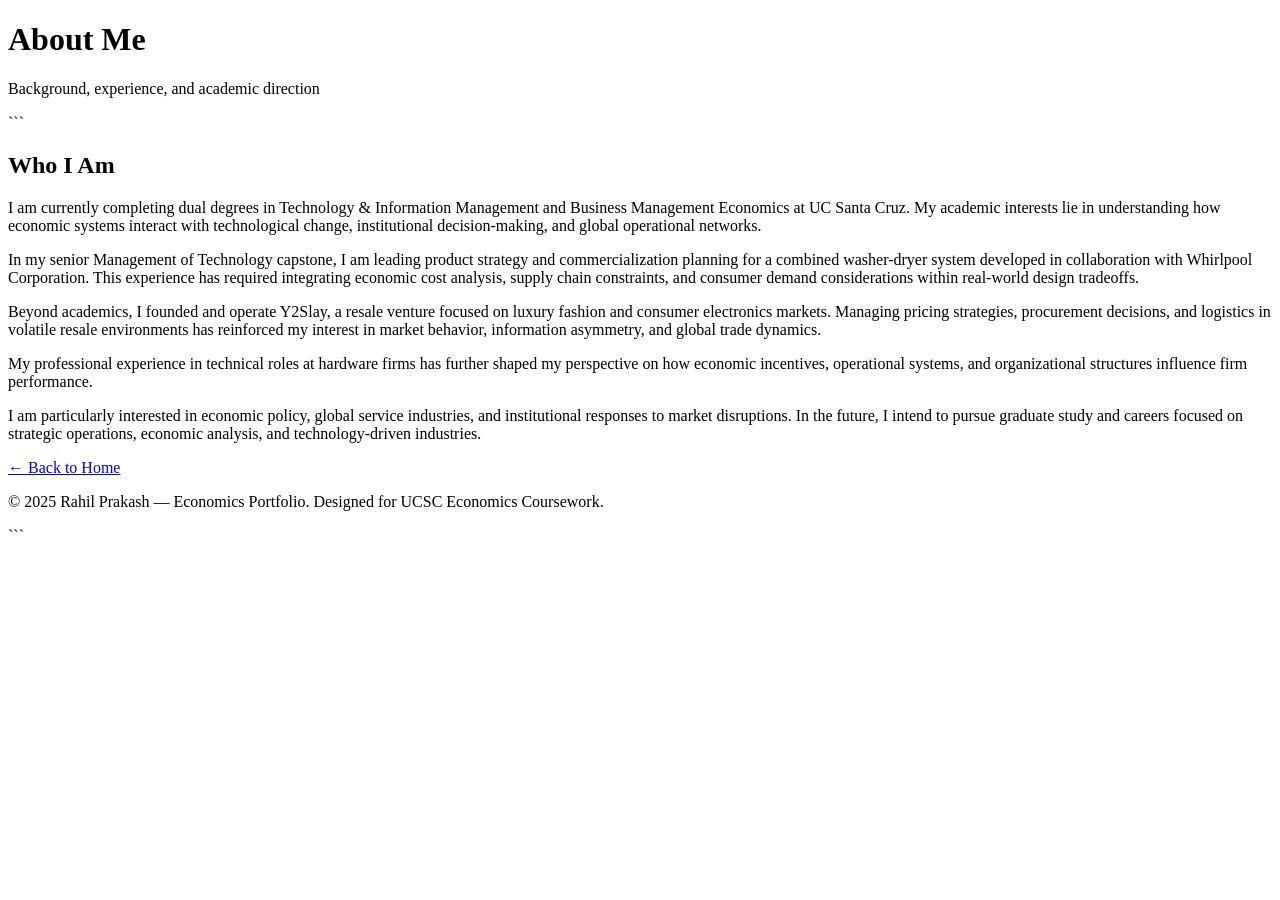
==== about.html @ 04230a89 "Add about.html with personal background information" ====
<!DOCTYPE html>

<html lang="en">

<head>
    <meta charset="UTF-8">
    <meta name="viewport" content="width=device-width, initial-scale=1.0">
    <title>About Me — Rahil Prakash</title>
    <link href="https://fonts.googleapis.com/css2?family=Roboto:wght@400;700&display=swap" rel="stylesheet">
    <link rel="stylesheet" href="styles.css">
</head>

<body>
    <header>
        <div class="container header-content">
            <div class="text-content">
                <h1>About Me</h1>
                <p>Background, experience, and academic direction</p>
            </div>
        </div>
    </header>

```
<main>
    <section id="about">
        <div class="container">
            <h2>Who I Am</h2>
            <div class="textbox">
                <p>
                    I am currently completing dual degrees in Technology &amp; Information Management and Business
                    Management Economics at UC Santa Cruz. My academic interests lie in understanding how economic
                    systems interact with technological change, institutional decision-making, and global operational
                    networks.
                </p>
                <p>
                    In my senior Management of Technology capstone, I am leading product strategy and
                    commercialization planning for a combined washer-dryer system developed in collaboration with
                    Whirlpool Corporation. This experience has required integrating economic cost analysis, supply
                    chain constraints, and consumer demand considerations within real-world design tradeoffs.
                </p>
                <p>
                    Beyond academics, I founded and operate Y2Slay, a resale venture focused on luxury fashion and
                    consumer electronics markets. Managing pricing strategies, procurement decisions, and logistics
                    in volatile resale environments has reinforced my interest in market behavior, information
                    asymmetry, and global trade dynamics.
                </p>
                <p>
                    My professional experience in technical roles at hardware firms has further shaped my perspective
                    on how economic incentives, operational systems, and organizational structures influence firm
                    performance.
                </p>
                <p>
                    I am particularly interested in economic policy, global service industries, and institutional
                    responses to market disruptions. In the future, I intend to pursue graduate study and careers
                    focused on strategic operations, economic analysis, and technology-driven industries.
                </p>
            </div>
            <a href="index.html" class="back-button">← Back to Home</a>
        </div>
    </section>
</main>

<footer>
    <div class="container">
        <p>&copy; 2025 Rahil Prakash — Economics Portfolio. Designed for UCSC Economics Coursework.</p>
    </div>
</footer>
```

</body>

</html>
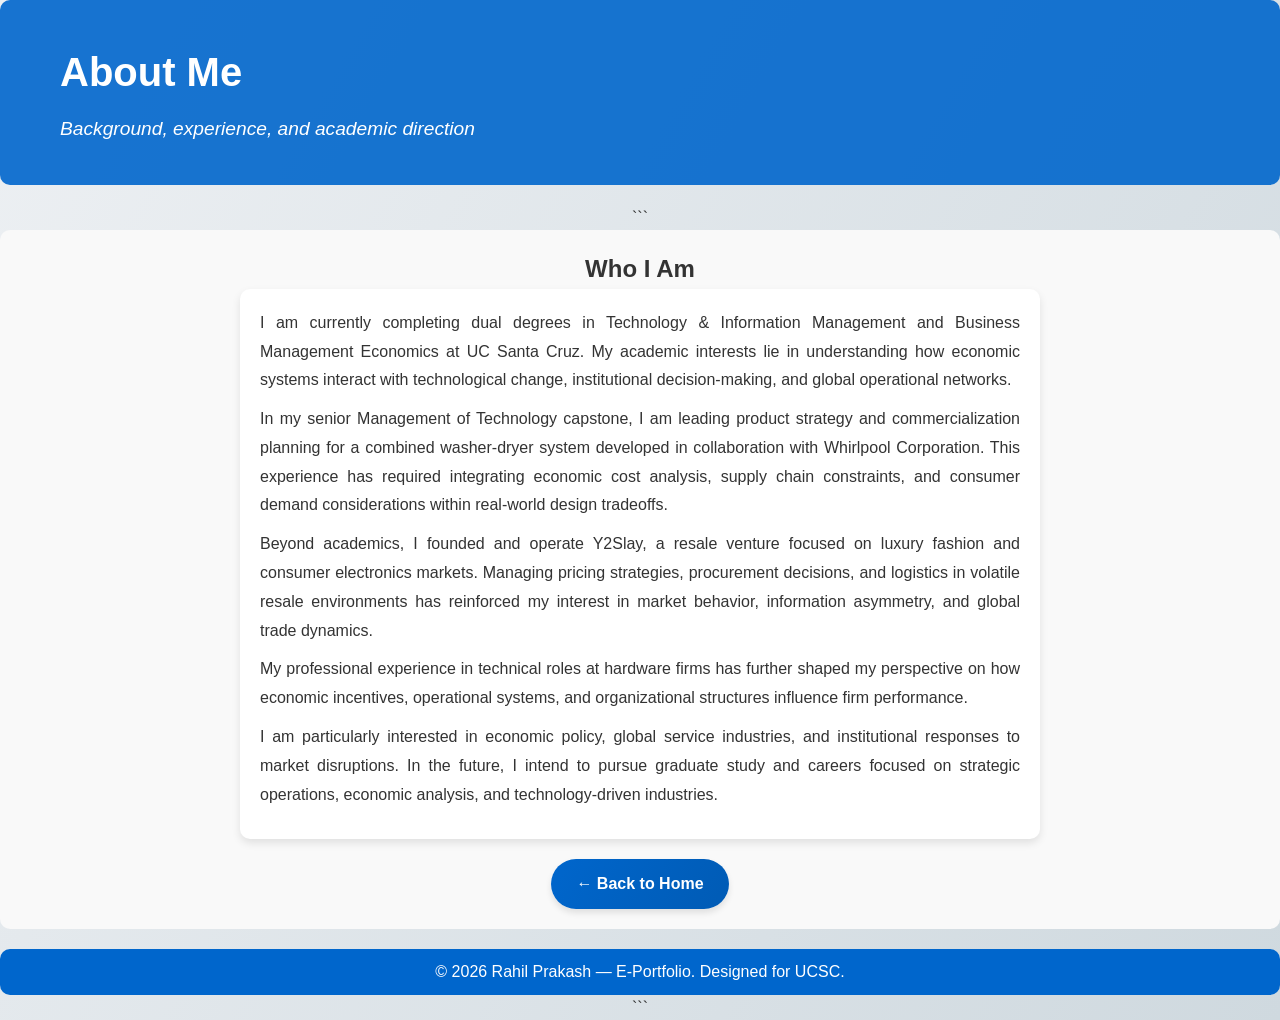
==== commit adf0a091: "Update about.html" ====
--- a/about.html
+++ b/about.html
@@ -62,7 +62,7 @@
 
 <footer>
     <div class="container">
-        <p>&copy; 2025 Rahil Prakash — Economics Portfolio. Designed for UCSC Economics Coursework.</p>
+        <p>&copy; 2026 Rahil Prakash — E-Portfolio. Designed for UCSC.</p>
     </div>
 </footer>
 ```
--- a/styles.css
+++ b/styles.css
@@ -0,0 +1,275 @@
+/* General Reset */
+* {
+    margin: 0;
+    padding: 0;
+    box-sizing: border-box;
+    font-family: 'Roboto', sans-serif;
+}
+
+body {
+    background: linear-gradient(120deg, #edf0f3, #cfd9df);
+    color: #333;
+    text-align: center;
+    overflow-x: hidden;
+    line-height: 1.6;
+}
+
+/* Header */
+header {
+    padding: 20px 0;
+    background-color: rgba(0, 102, 204, 0.9);
+    color: white;
+    border-radius: 10px;
+    margin-bottom: 20px;
+}
+
+.header-content {
+    display: flex;
+    justify-content: space-between;
+    align-items: center;
+    flex-wrap: wrap;
+    max-width: 1200px;
+    margin: 0 auto;
+    padding: 20px;
+}
+
+.text-content {
+    flex: 1;
+    text-align: left;
+}
+
+.header-image {
+    max-width: 400px;
+    flex: 1;
+    margin: 10px;
+    border-radius: 10px;
+    box-shadow: 0 4px 8px rgba(0, 0, 0, 0.2);
+}
+
+header h1 {
+    font-size: 2.5em;
+    margin-bottom: 10px;
+}
+
+header p {
+    font-size: 1.2em;
+    font-style: italic;
+}
+
+/* Sections */
+#introduction,
+#hazards,
+#case-study,
+#solutions,
+#about,
+#paper1,
+#paper2,
+#presentation,
+#projects,
+#interests {
+    padding: 20px;
+    background: #f9f9f9;
+    margin-bottom: 20px;
+    border-radius: 10px;
+}
+
+.textbox {
+    background: white;
+    border-radius: 10px;
+    box-shadow: 0 4px 8px rgba(0, 0, 0, 0.1);
+    padding: 20px;
+    max-width: 800px;
+    margin: 0 auto;
+}
+
+.textbox p {
+    margin-bottom: 10px;
+    text-align: justify;
+    line-height: 1.8;
+}
+
+.textbox ul {
+    text-align: left;
+    margin: 10px auto;
+    max-width: 700px;
+    padding-left: 20px;
+}
+
+.textbox ul li {
+    margin-bottom: 8px;
+    line-height: 1.7;
+}
+
+.textbox h3 {
+    margin-top: 15px;
+    margin-bottom: 10px;
+    color: #0066cc;
+    text-align: left;
+}
+
+/* Home Page Grid Links */
+.link-grid {
+    display: grid;
+    grid-template-columns: repeat(auto-fit, minmax(200px, 1fr));
+    gap: 20px;
+    padding: 20px;
+}
+
+.card {
+    background-color: #0066cc;
+    color: white;
+    text-decoration: none;
+    padding: 20px;
+    border-radius: 10px;
+    font-weight: bold;
+    text-transform: uppercase;
+    transition: transform 0.3s, background-color 0.3s, box-shadow 0.3s;
+    box-shadow: 0 4px 6px rgba(0, 0, 0, 0.1);
+}
+
+.card:hover {
+    transform: translateY(-5px);
+    background-color: #005bb5;
+    box-shadow: 0 8px 12px rgba(0, 0, 0, 0.2);
+}
+
+/* Back Button */
+.back-button {
+    display: inline-block;
+    background: linear-gradient(120deg, #0066cc, #005bb5);
+    color: white;
+    text-decoration: none;
+    padding: 12px 25px;
+    border-radius: 30px;
+    font-weight: bold;
+    font-size: 1rem;
+    margin-top: 20px;
+    box-shadow: 0 4px 6px rgba(0, 0, 0, 0.1);
+    transition: transform 0.3s ease, box-shadow 0.3s ease, background 0.3s ease;
+}
+
+.back-button:hover {
+    background: linear-gradient(120deg, #005bb5, #004a99);
+    transform: translateY(-3px);
+    box-shadow: 0 8px 12px rgba(0, 0, 0, 0.2);
+}
+
+.back-button:active {
+    transform: translateY(2px);
+    box-shadow: 0 2px 4px rgba(0, 0, 0, 0.1);
+}
+
+/* PDF Container */
+.pdf-container {
+    max-width: 800px;
+    margin: 20px auto;
+    border-radius: 10px;
+    overflow: hidden;
+    box-shadow: 0 4px 8px rgba(0, 0, 0, 0.15);
+    background: white;
+}
+
+.pdf-container iframe {
+    width: 100%;
+    height: 700px;
+    border: none;
+    display: block;
+}
+
+/* Video Container */
+.video-container {
+    max-width: 800px;
+    margin: 20px auto;
+    border-radius: 10px;
+    overflow: hidden;
+    box-shadow: 0 4px 8px rgba(0, 0, 0, 0.15);
+}
+
+.video-container iframe {
+    width: 100%;
+    aspect-ratio: 16 / 9;
+    border: none;
+    display: block;
+}
+
+/* Project Cards */
+.project-grid {
+    display: grid;
+    grid-template-columns: repeat(auto-fit, minmax(280px, 1fr));
+    gap: 20px;
+    max-width: 900px;
+    margin: 20px auto;
+}
+
+.project-card {
+    background: white;
+    border-radius: 10px;
+    box-shadow: 0 4px 8px rgba(0, 0, 0, 0.1);
+    padding: 20px;
+    text-align: left;
+    transition: transform 0.3s, box-shadow 0.3s;
+}
+
+.project-card:hover {
+    transform: translateY(-3px);
+    box-shadow: 0 8px 12px rgba(0, 0, 0, 0.15);
+}
+
+.project-card h3 {
+    color: #0066cc;
+    margin-bottom: 8px;
+}
+
+.project-card p {
+    line-height: 1.7;
+    text-align: justify;
+}
+
+/* Interest Tags */
+.interest-list {
+    display: flex;
+    flex-wrap: wrap;
+    justify-content: center;
+    gap: 12px;
+    max-width: 800px;
+    margin: 20px auto;
+}
+
+.interest-tag {
+    background: #0066cc;
+    color: white;
+    padding: 10px 20px;
+    border-radius: 30px;
+    font-weight: bold;
+    font-size: 0.95rem;
+    box-shadow: 0 2px 4px rgba(0, 0, 0, 0.1);
+}
+
+/* Footer */
+footer {
+    padding: 10px 0;
+    background-color: #0066cc;
+    color: white;
+    border-radius: 10px;
+    margin-top: 20px;
+}
+
+/* Responsive */
+@media (max-width: 768px) {
+    header h1 {
+        font-size: 1.8em;
+    }
+
+    .header-content {
+        flex-direction: column;
+        text-align: center;
+    }
+
+    .text-content {
+        text-align: center;
+    }
+
+    .header-image {
+        max-width: 100%;
+    }
+}
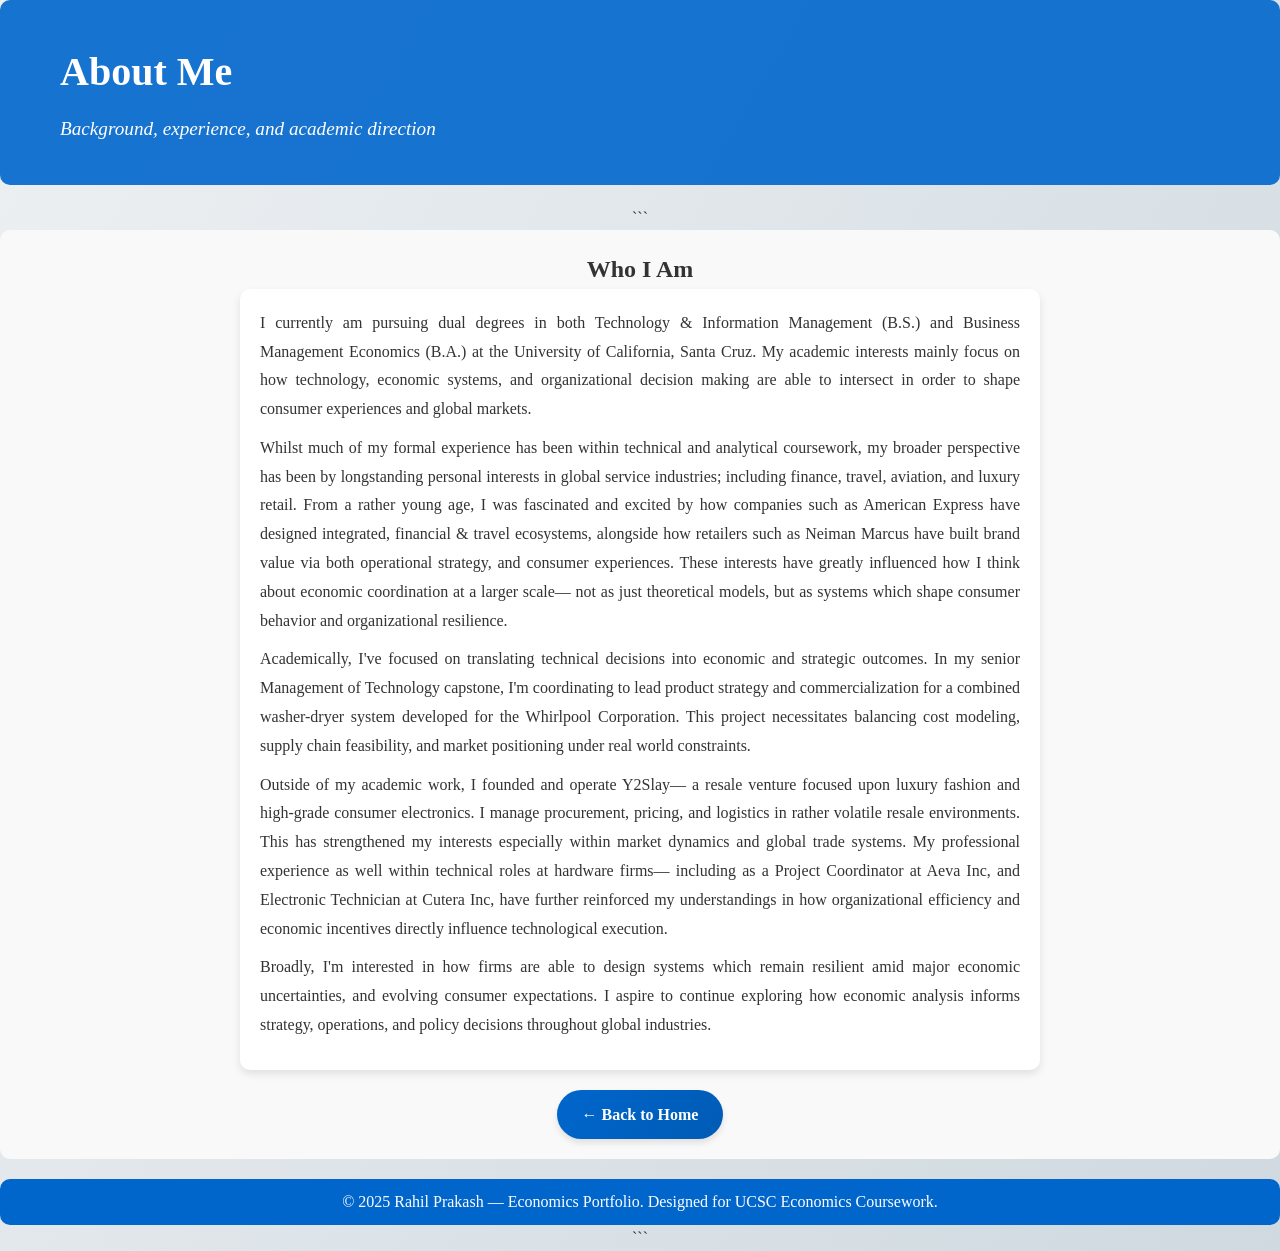
==== commit f6c5d6b9: "Create about.html" ====
--- a/about.html
+++ b/about.html
@@ -6,7 +6,6 @@
     <meta charset="UTF-8">
     <meta name="viewport" content="width=device-width, initial-scale=1.0">
     <title>About Me — Rahil Prakash</title>
-    <link href="https://fonts.googleapis.com/css2?family=Roboto:wght@400;700&display=swap" rel="stylesheet">
     <link rel="stylesheet" href="styles.css">
 </head>
 
@@ -27,32 +26,42 @@
             <h2>Who I Am</h2>
             <div class="textbox">
                 <p>
-                    I am currently completing dual degrees in Technology &amp; Information Management and Business
-                    Management Economics at UC Santa Cruz. My academic interests lie in understanding how economic
-                    systems interact with technological change, institutional decision-making, and global operational
-                    networks.
+                    I currently am pursuing dual degrees in both Technology &amp; Information Management (B.S.) and
+                    Business Management Economics (B.A.) at the University of California, Santa Cruz. My academic
+                    interests mainly focus on how technology, economic systems, and organizational decision making
+                    are able to intersect in order to shape consumer experiences and global markets.
                 </p>
                 <p>
-                    In my senior Management of Technology capstone, I am leading product strategy and
-                    commercialization planning for a combined washer-dryer system developed in collaboration with
-                    Whirlpool Corporation. This experience has required integrating economic cost analysis, supply
-                    chain constraints, and consumer demand considerations within real-world design tradeoffs.
+                    Whilst much of my formal experience has been within technical and analytical coursework, my
+                    broader perspective has been by longstanding personal interests in global service industries;
+                    including finance, travel, aviation, and luxury retail. From a rather young age, I was
+                    fascinated and excited by how companies such as American Express have designed integrated,
+                    financial &amp; travel ecosystems, alongside how retailers such as Neiman Marcus have built
+                    brand value via both operational strategy, and consumer experiences. These interests have
+                    greatly influenced how I think about economic coordination at a larger scale&mdash; not as just
+                    theoretical models, but as systems which shape consumer behavior and organizational resilience.
                 </p>
                 <p>
-                    Beyond academics, I founded and operate Y2Slay, a resale venture focused on luxury fashion and
-                    consumer electronics markets. Managing pricing strategies, procurement decisions, and logistics
-                    in volatile resale environments has reinforced my interest in market behavior, information
-                    asymmetry, and global trade dynamics.
+                    Academically, I've focused on translating technical decisions into economic and strategic
+                    outcomes. In my senior Management of Technology capstone, I'm coordinating to lead product
+                    strategy and commercialization for a combined washer-dryer system developed for the Whirlpool
+                    Corporation. This project necessitates balancing cost modeling, supply chain feasibility, and
+                    market positioning under real world constraints.
                 </p>
                 <p>
-                    My professional experience in technical roles at hardware firms has further shaped my perspective
-                    on how economic incentives, operational systems, and organizational structures influence firm
-                    performance.
+                    Outside of my academic work, I founded and operate Y2Slay&mdash; a resale venture focused upon
+                    luxury fashion and high-grade consumer electronics. I manage procurement, pricing, and
+                    logistics in rather volatile resale environments. This has strengthened my interests especially
+                    within market dynamics and global trade systems. My professional experience as well within
+                    technical roles at hardware firms&mdash; including as a Project Coordinator at Aeva Inc, and
+                    Electronic Technician at Cutera Inc, have further reinforced my understandings in how
+                    organizational efficiency and economic incentives directly influence technological execution.
                 </p>
                 <p>
-                    I am particularly interested in economic policy, global service industries, and institutional
-                    responses to market disruptions. In the future, I intend to pursue graduate study and careers
-                    focused on strategic operations, economic analysis, and technology-driven industries.
+                    Broadly, I'm interested in how firms are able to design systems which remain resilient amid
+                    major economic uncertainties, and evolving consumer expectations. I aspire to continue exploring
+                    how economic analysis informs strategy, operations, and policy decisions throughout global
+                    industries.
                 </p>
             </div>
             <a href="index.html" class="back-button">← Back to Home</a>
@@ -62,7 +71,7 @@
 
 <footer>
     <div class="container">
-        <p>&copy; 2026 Rahil Prakash — E-Portfolio. Designed for UCSC.</p>
+        <p>&copy; 2025 Rahil Prakash — Economics Portfolio. Designed for UCSC Economics Coursework.</p>
     </div>
 </footer>
 ```
--- a/styles.css
+++ b/styles.css
@@ -3,7 +3,7 @@
     margin: 0;
     padding: 0;
     box-sizing: border-box;
-    font-family: 'Roboto', sans-serif;
+    font-family: 'Times New Roman', Times, serif;
 }
 
 body {
